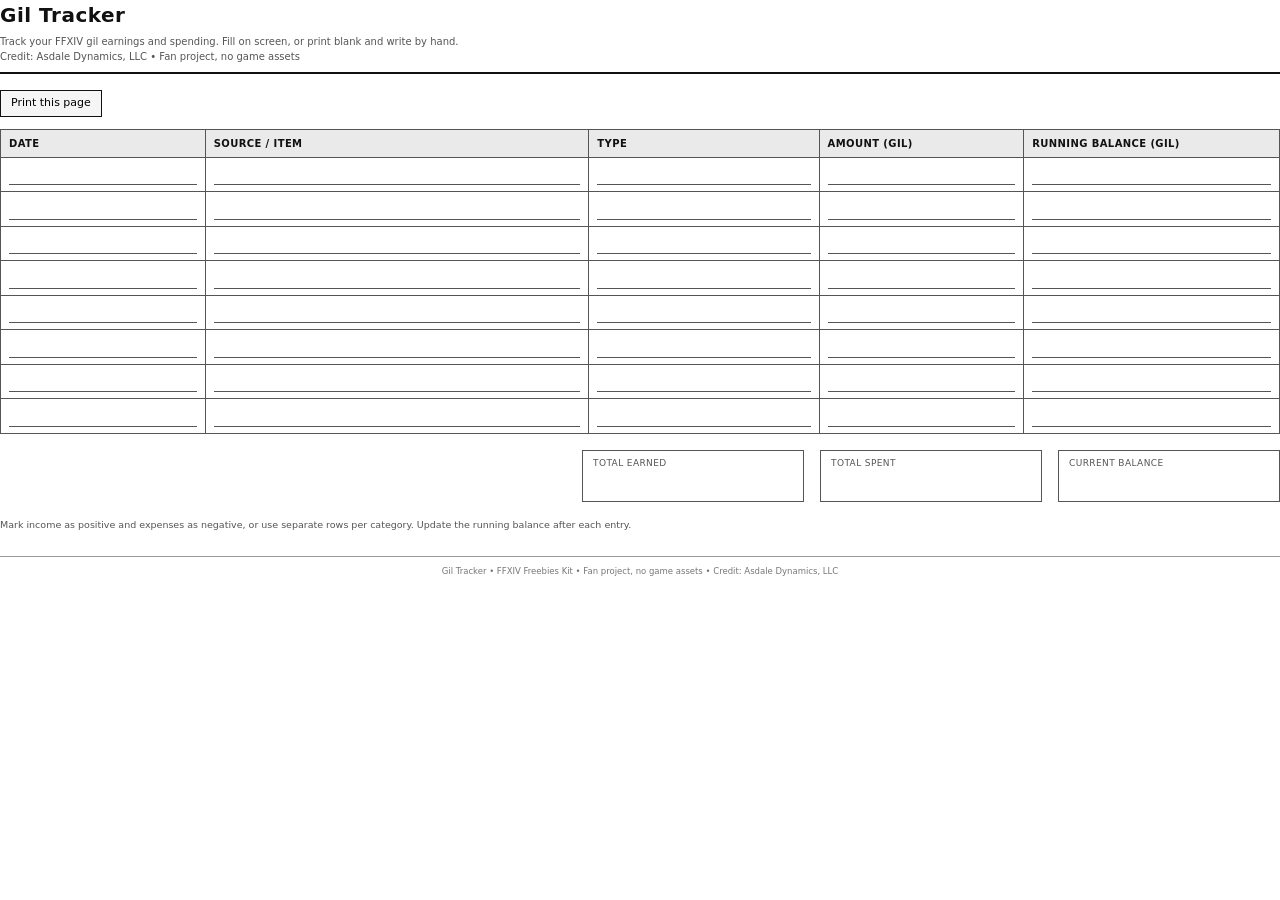
==== gil-tracker.html @ c4ad2176 "Add FFXIV Freebies Kit: duty rotator, gil tracker, leve planner, mount checklist" ====
<!DOCTYPE html>
<html lang="en">
<head>
<meta charset="utf-8">
<meta name="viewport" content="width=device-width, initial-scale=1">
<title>Gil Tracker — FFXIV Freebies Kit</title>
<link rel="stylesheet" href="style.css">
</head>
<body>
<div class="print-kit">
<header>
<h1>Gil Tracker</h1>
<p class="subtitle">Track your FFXIV gil earnings and spending. Fill on screen, or print blank and write by hand.</p>
<p class="subtitle">Credit: Asdale Dynamics, LLC &bull; Fan project, no game assets</p>
</header>

<div class="controls no-print">
<button onclick="window.print()">Print this page</button>
</div>

<table>
<thead>
<tr>
<th style="width: 16%;">Date</th>
<th style="width: 30%;">Source / Item</th>
<th style="width: 18%;">Type</th>
<th style="width: 16%;">Amount (gil)</th>
<th style="width: 20%;">Running Balance (gil)</th>
</tr>
</thead>
<tbody>
<tr>
<td class="blank input-cell"><input type="text"></td>
<td class="blank input-cell"><input type="text"></td>
<td class="blank input-cell"><input type="text"></td>
<td class="blank input-cell"><input type="number"></td>
<td class="blank input-cell"><input type="number"></td>
</tr>
<tr>
<td class="blank input-cell"><input type="text"></td>
<td class="blank input-cell"><input type="text"></td>
<td class="blank input-cell"><input type="text"></td>
<td class="blank input-cell"><input type="number"></td>
<td class="blank input-cell"><input type="number"></td>
</tr>
<tr>
<td class="blank input-cell"><input type="text"></td>
<td class="blank input-cell"><input type="text"></td>
<td class="blank input-cell"><input type="text"></td>
<td class="blank input-cell"><input type="number"></td>
<td class="blank input-cell"><input type="number"></td>
</tr>
<tr>
<td class="blank input-cell"><input type="text"></td>
<td class="blank input-cell"><input type="text"></td>
<td class="blank input-cell"><input type="text"></td>
<td class="blank input-cell"><input type="number"></td>
<td class="blank input-cell"><input type="number"></td>
</tr>
<tr>
<td class="blank input-cell"><input type="text"></td>
<td class="blank input-cell"><input type="text"></td>
<td class="blank input-cell"><input type="text"></td>
<td class="blank input-cell"><input type="number"></td>
<td class="blank input-cell"><input type="number"></td>
</tr>
<tr>
<td class="blank input-cell"><input type="text"></td>
<td class="blank input-cell"><input type="text"></td>
<td class="blank input-cell"><input type="text"></td>
<td class="blank input-cell"><input type="number"></td>
<td class="blank input-cell"><input type="number"></td>
</tr>
<tr>
<td class="blank input-cell"><input type="text"></td>
<td class="blank input-cell"><input type="text"></td>
<td class="blank input-cell"><input type="text"></td>
<td class="blank input-cell"><input type="number"></td>
<td class="blank input-cell"><input type="number"></td>
</tr>
<tr>
<td class="blank input-cell"><input type="text"></td>
<td class="blank input-cell"><input type="text"></td>
<td class="blank input-cell"><input type="text"></td>
<td class="blank input-cell"><input type="number"></td>
<td class="blank input-cell"><input type="number"></td>
</tr>
</tbody>
</table>

<div class="totals">
<div class="total-box">
<div class="label">Total earned</div>
<div class="value"><input type="number" style="width: 100%; border: none; font: inherit; background: transparent;"></div>
</div>
<div class="total-box">
<div class="label">Total spent</div>
<div class="value"><input type="number" style="width: 100%; border: none; font: inherit; background: transparent;"></div>
</div>
<div class="total-box">
<div class="label">Current balance</div>
<div class="value"><input type="number" style="width: 100%; border: none; font: inherit; background: transparent;"></div>
</div>
</div>

<p class="note">Mark income as positive and expenses as negative, or use separate rows per category. Update the running balance after each entry.</p>

<footer class="footer">
Gil Tracker &bull; FFXIV Freebies Kit &bull; Fan project, no game assets &bull; Credit: Asdale Dynamics, LLC
</footer>
</div>
</body>
</html>
---- style.css ----
/* FFXIV Freebies Kit — shared print styles
   Asdale Dynamics, LLC. Fan project, no game assets. */
* {
  box-sizing: border-box;
}

html {
  line-height: 1.5;
}

body {
  font-family: system-ui, -apple-system, Segoe UI, Roboto, Helvetica, Arial, sans-serif;
  color: #111;
  background: #fff;
  margin: 0;
  padding: 0;
  font-size: 12px;
}

.print-kit {
  max-width: 100%;
  margin: 0 auto;
}

header {
  border-bottom: 2px solid #111;
  padding-bottom: 8px;
  margin-bottom: 16px;
}

h1 {
  font-size: 20px;
  margin: 0 0 4px 0;
  letter-spacing: 0.5px;
}

h2 {
  font-size: 14px;
  margin: 18px 0 6px 0;
  border-bottom: 1px solid #999;
  padding-bottom: 2px;
}

p.subtitle {
  margin: 0;
  font-size: 10px;
  color: #555;
}

.controls {
  margin-bottom: 12px;
  display: flex;
  gap: 8px;
  flex-wrap: wrap;
}

button {
  font: inherit;
  font-size: 11px;
  padding: 4px 10px;
  cursor: pointer;
  border: 1px solid #111;
  background: #f5f5f5;
}

button:hover {
  background: #e5e5e5;
}

table {
  width: 100%;
  border-collapse: collapse;
  margin-bottom: 16px;
}

th, td {
  border: 1px solid #555;
  padding: 6px 8px;
  text-align: left;
  vertical-align: top;
  font-size: 11px;
}

th {
  background: #eaeaea;
  font-weight: bold;
  font-size: 10px;
  text-transform: uppercase;
  letter-spacing: 0.4px;
}

td.blank {
  height: 30px;
}

.input-cell input {
  width: 100%;
  font: inherit;
  font-size: 11px;
  border: none;
  border-bottom: 1px solid #555;
  padding: 2px 4px;
  background: transparent;
}

.input-cell input:focus {
  border-bottom: 1px solid #111;
  outline: none;
}

td.checkbox {
  text-align: center;
  padding: 6px 4px;
}

.totals {
  display: flex;
  justify-content: flex-end;
  gap: 16px;
  margin-bottom: 16px;
}

.total-box {
  border: 1px solid #555;
  padding: 6px 10px;
  min-width: 140px;
}

.total-box .label {
  font-size: 9px;
  color: #555;
  text-transform: uppercase;
  letter-spacing: 0.4px;
}

.total-box .value {
  font-size: 14px;
  font-weight: bold;
  margin-top: 2px;
}

.footer {
  margin-top: 24px;
  padding-top: 8px;
  border-top: 1px solid #999;
  font-size: 8.5px;
  color: #777;
  text-align: center;
}

.note {
  font-size: 9.5px;
  color: #555;
  margin: 8px 0 0 0;
}

/* Screen-only chrome (hidden when printing) */
.no-print {
  display: block;
}

/* Print layout */
@media print {
  html, body {
    background: #fff !important;
    color: #000 !important;
  }

  body {
    font-size: 11.5px;
    padding: 0;
    margin: 0;
    -webkit-print-color-adjust: exact;
    print-color-adjust: exact;
  }

  .print-kit {
    width: 100%;
    max-width: none;
    margin: 0;
  }

  .no-print,
  .controls,
  button {
    display: none !important;
  }

  header {
    border-bottom: 2px solid #000;
    margin-bottom: 14px;
  }

  h1 {
    font-size: 19px;
  }

  h2 {
    font-size: 13px;
    margin-top: 16px;
    page-break-after: avoid;
  }

  table {
    page-break-inside: auto;
  }

  tr {
    page-break-inside: avoid;
  }

  td.blank {
    height: 26px;
  }

  .footer {
    margin-top: 20px;
    font-size: 8px;
  }

  .note {
    font-size: 9px;
  }
}

@page {
  size: A4;
  margin: 1.5cm 1.5cm 1.8cm 1.5cm;
}

@page :first {
  margin-top: 1.2cm;
}
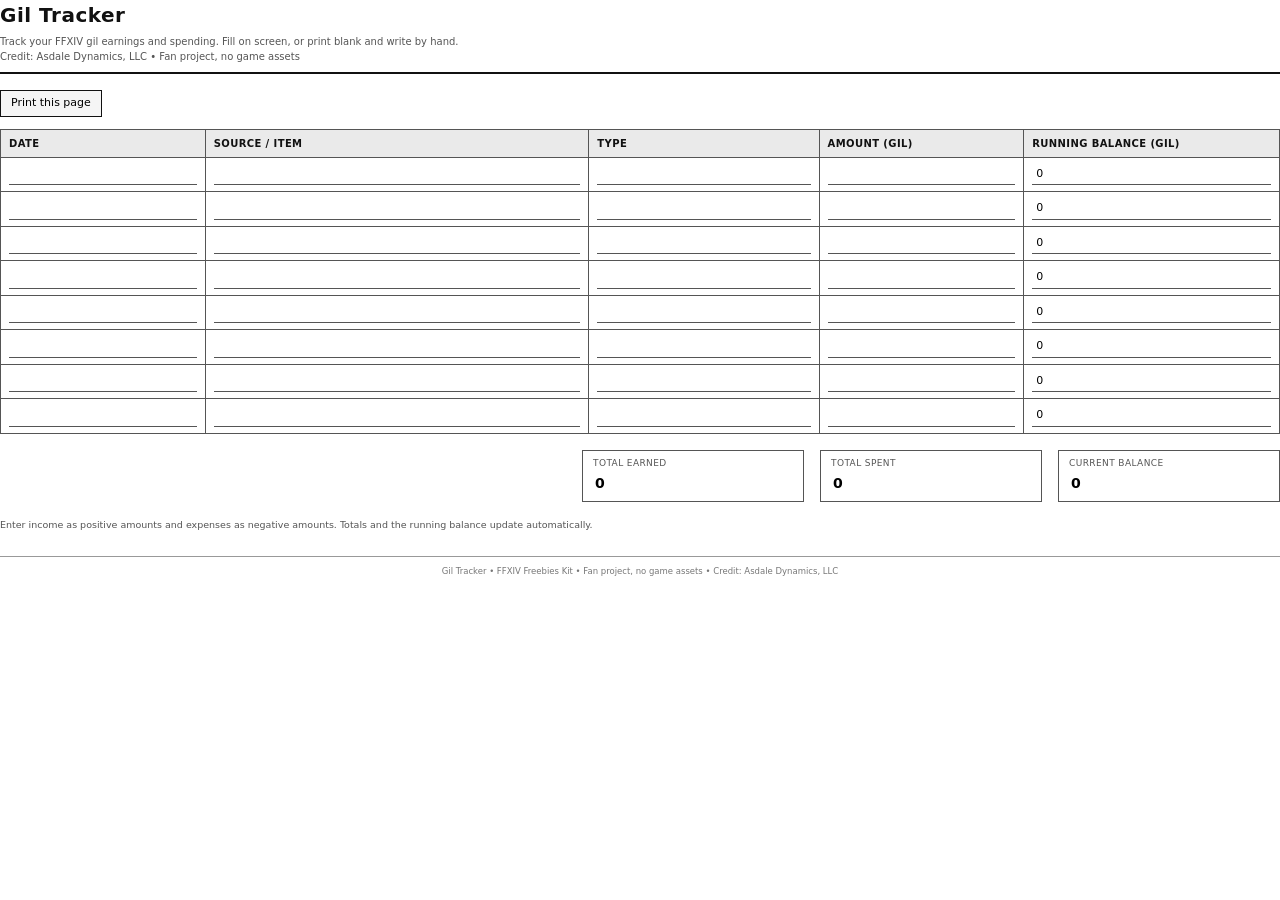
==== commit 0f384948: "Improve FFXIV Freebies Kit: Letter size support, auto-calculating Gil Tracker, polished README" ====
--- a/gil-tracker.html
+++ b/gil-tracker.html
@@ -33,57 +33,57 @@
 <td class="blank input-cell"><input type="text"></td>
 <td class="blank input-cell"><input type="text"></td>
 <td class="blank input-cell"><input type="text"></td>
-<td class="blank input-cell"><input type="number"></td>
-<td class="blank input-cell"><input type="number"></td>
+<td class="blank input-cell"><input type="number" data-role="amount"></td>
+<td class="blank input-cell"><input type="number" data-role="balance"></td>
 </tr>
 <tr>
 <td class="blank input-cell"><input type="text"></td>
 <td class="blank input-cell"><input type="text"></td>
 <td class="blank input-cell"><input type="text"></td>
-<td class="blank input-cell"><input type="number"></td>
-<td class="blank input-cell"><input type="number"></td>
+<td class="blank input-cell"><input type="number" data-role="amount"></td>
+<td class="blank input-cell"><input type="number" data-role="balance"></td>
 </tr>
 <tr>
 <td class="blank input-cell"><input type="text"></td>
 <td class="blank input-cell"><input type="text"></td>
 <td class="blank input-cell"><input type="text"></td>
-<td class="blank input-cell"><input type="number"></td>
-<td class="blank input-cell"><input type="number"></td>
+<td class="blank input-cell"><input type="number" data-role="amount"></td>
+<td class="blank input-cell"><input type="number" data-role="balance"></td>
 </tr>
 <tr>
 <td class="blank input-cell"><input type="text"></td>
 <td class="blank input-cell"><input type="text"></td>
 <td class="blank input-cell"><input type="text"></td>
-<td class="blank input-cell"><input type="number"></td>
-<td class="blank input-cell"><input type="number"></td>
+<td class="blank input-cell"><input type="number" data-role="amount"></td>
+<td class="blank input-cell"><input type="number" data-role="balance"></td>
 </tr>
 <tr>
 <td class="blank input-cell"><input type="text"></td>
 <td class="blank input-cell"><input type="text"></td>
 <td class="blank input-cell"><input type="text"></td>
-<td class="blank input-cell"><input type="number"></td>
-<td class="blank input-cell"><input type="number"></td>
+<td class="blank input-cell"><input type="number" data-role="amount"></td>
+<td class="blank input-cell"><input type="number" data-role="balance"></td>
 </tr>
 <tr>
 <td class="blank input-cell"><input type="text"></td>
 <td class="blank input-cell"><input type="text"></td>
 <td class="blank input-cell"><input type="text"></td>
-<td class="blank input-cell"><input type="number"></td>
-<td class="blank input-cell"><input type="number"></td>
+<td class="blank input-cell"><input type="number" data-role="amount"></td>
+<td class="blank input-cell"><input type="number" data-role="balance"></td>
 </tr>
 <tr>
 <td class="blank input-cell"><input type="text"></td>
 <td class="blank input-cell"><input type="text"></td>
 <td class="blank input-cell"><input type="text"></td>
-<td class="blank input-cell"><input type="number"></td>
-<td class="blank input-cell"><input type="number"></td>
+<td class="blank input-cell"><input type="number" data-role="amount"></td>
+<td class="blank input-cell"><input type="number" data-role="balance"></td>
 </tr>
 <tr>
 <td class="blank input-cell"><input type="text"></td>
 <td class="blank input-cell"><input type="text"></td>
 <td class="blank input-cell"><input type="text"></td>
-<td class="blank input-cell"><input type="number"></td>
-<td class="blank input-cell"><input type="number"></td>
+<td class="blank input-cell"><input type="number" data-role="amount"></td>
+<td class="blank input-cell"><input type="number" data-role="balance"></td>
 </tr>
 </tbody>
 </table>
@@ -91,23 +91,66 @@
 <div class="totals">
 <div class="total-box">
 <div class="label">Total earned</div>
-<div class="value"><input type="number" style="width: 100%; border: none; font: inherit; background: transparent;"></div>
+<div class="value"><input type="number" id="total-earned" style="width: 100%; border: none; font: inherit; background: transparent;" readonly></div>
 </div>
 <div class="total-box">
 <div class="label">Total spent</div>
-<div class="value"><input type="number" style="width: 100%; border: none; font: inherit; background: transparent;"></div>
+<div class="value"><input type="number" id="total-spent" style="width: 100%; border: none; font: inherit; background: transparent;" readonly></div>
 </div>
 <div class="total-box">
 <div class="label">Current balance</div>
-<div class="value"><input type="number" style="width: 100%; border: none; font: inherit; background: transparent;"></div>
+<div class="value"><input type="number" id="current-balance" style="width: 100%; border: none; font: inherit; background: transparent;" readonly></div>
 </div>
 </div>
 
-<p class="note">Mark income as positive and expenses as negative, or use separate rows per category. Update the running balance after each entry.</p>
+<p class="note">Enter income as positive amounts and expenses as negative amounts. Totals and the running balance update automatically.</p>
 
 <footer class="footer">
 Gil Tracker &bull; FFXIV Freebies Kit &bull; Fan project, no game assets &bull; Credit: Asdale Dynamics, LLC
 </footer>
 </div>
+<script>
+(function () {
+  var rows = document.querySelectorAll('tbody tr');
+  var earnedEl = document.getElementById('total-earned');
+  var spentEl = document.getElementById('total-spent');
+  var balanceEl = document.getElementById('current-balance');
+
+  function toNum(v) {
+    var n = parseFloat(v);
+    return isNaN(n) ? 0 : n;
+  }
+
+  function calc() {
+    var earned = 0;
+    var spent = 0;
+    var running = 0;
+
+    rows.forEach(function (row) {
+      var inputs = row.querySelectorAll('input');
+      var amount = toNum(inputs[3] && inputs[3].value);
+      var prevBalance = toNum(inputs[4] && inputs[4].value);
+
+      running += amount;
+      inputs[4].value = running;
+
+      if (amount > 0) earned += amount;
+      else spent += amount;
+    });
+
+    earnedEl.value = earned;
+    spentEl.value = spent;
+    balanceEl.value = running;
+  }
+
+  rows.forEach(function (row) {
+    row.querySelectorAll('input').forEach(function (input) {
+      input.addEventListener('input', calc);
+    });
+  });
+
+  calc();
+})();
+</script>
 </body>
 </html>
--- a/style.css
+++ b/style.css
@@ -224,7 +224,7 @@
 }
 
 @page {
-  size: A4;
+  size: letter a4;
   margin: 1.5cm 1.5cm 1.8cm 1.5cm;
 }
 
